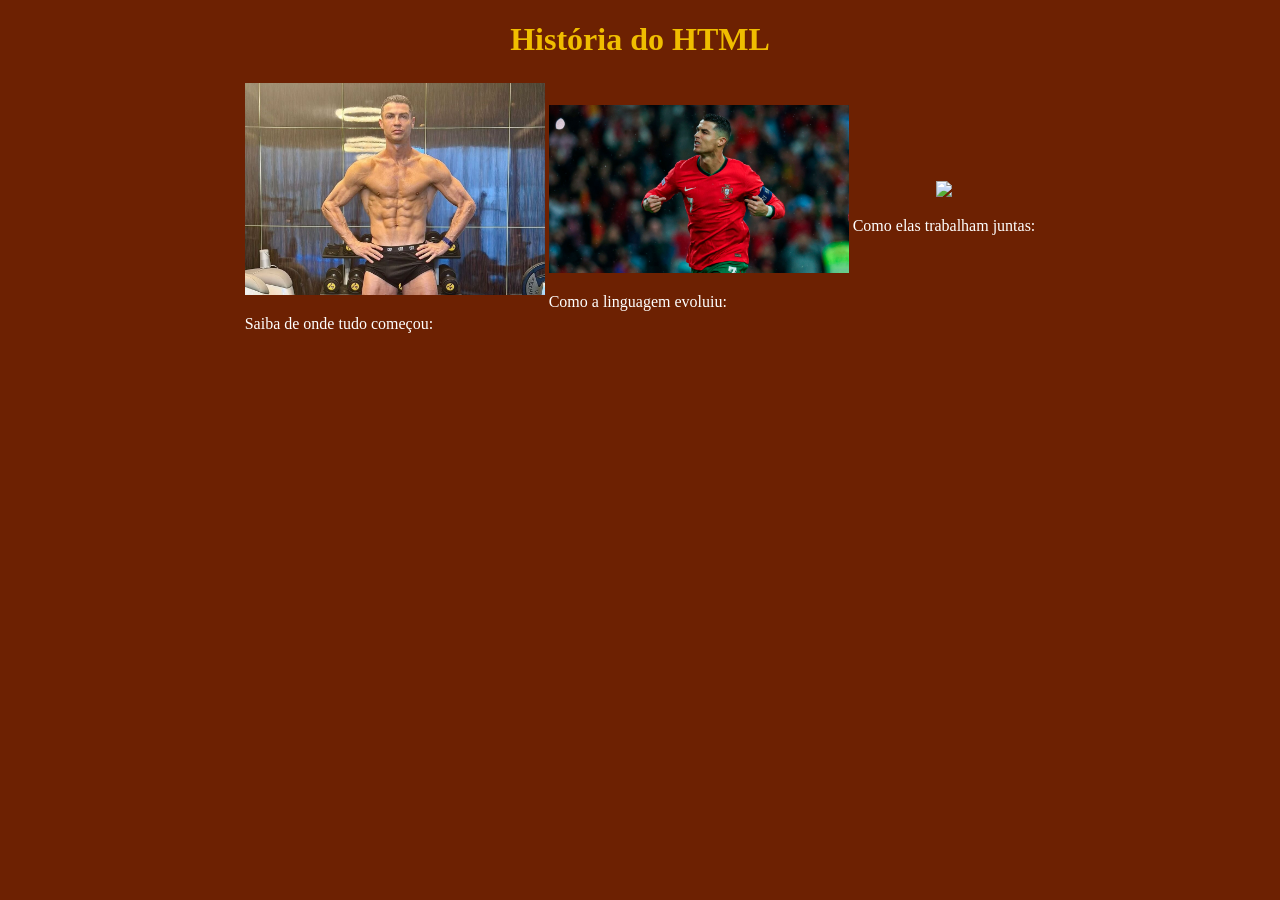
==== index.html @ f47de6a3 "Add files via upload" ====
<!doctype html>
<html lang="pt-br">
  <head>
    <link rel="stylesheet" href="css/style.css" />
    <title>Cristiano Ronaldo</title>
    <meta charset="utf-8" />
    <meta
      name="Keywords"
      content="Cristiano, Ronaldo, Champions, Futebol"
    />
    <meta
      name="description"
      content="A História do papai Cris"
    />
    <meta name="robots" content="index, follow" />
  </head>

  <body>
    <header>
      <h1 align ="center">História do HTML</h1>
    </header>
    <center>
      <table>
        <tr>
          <td align="center">
            <a href="pagina1.html">
              <img src="imagens/Cristiano-Ronaldo-2.jpg" width="300" />
            </a>

            <p >Saiba de onde tudo começou:</p>
          </td>

          <td align="center">
            <a href="pagina2.html">
              <img src="imagens/cristiano-ronaldo-1.jpg" width="300" />
            </a>

            <p>Como a linguagem evoluiu:</p>
          </td>

          <td align="center">
            <a href="pagina3.html">
              <img src="imagens/Imagem-3png.png" width="300" />
            </a>

            <p>Como elas trabalham juntas:</p>
          </td>
        </tr>
      </table>
    </center>
  </body>
</html>
---- css/style.css ----
body {
  background-color: rgb(109, 33, 2);
}

h1 {
  color: rgba(255, 208, 0, 0.897);
}
h2 {
  color: rgb(255, 145, 0);
}
P {
  color: rgb(255, 255, 255);
  text-align: left;
}

img {
  width: 300px;
}
table {
  color: rgb(255, 255, 255);
}
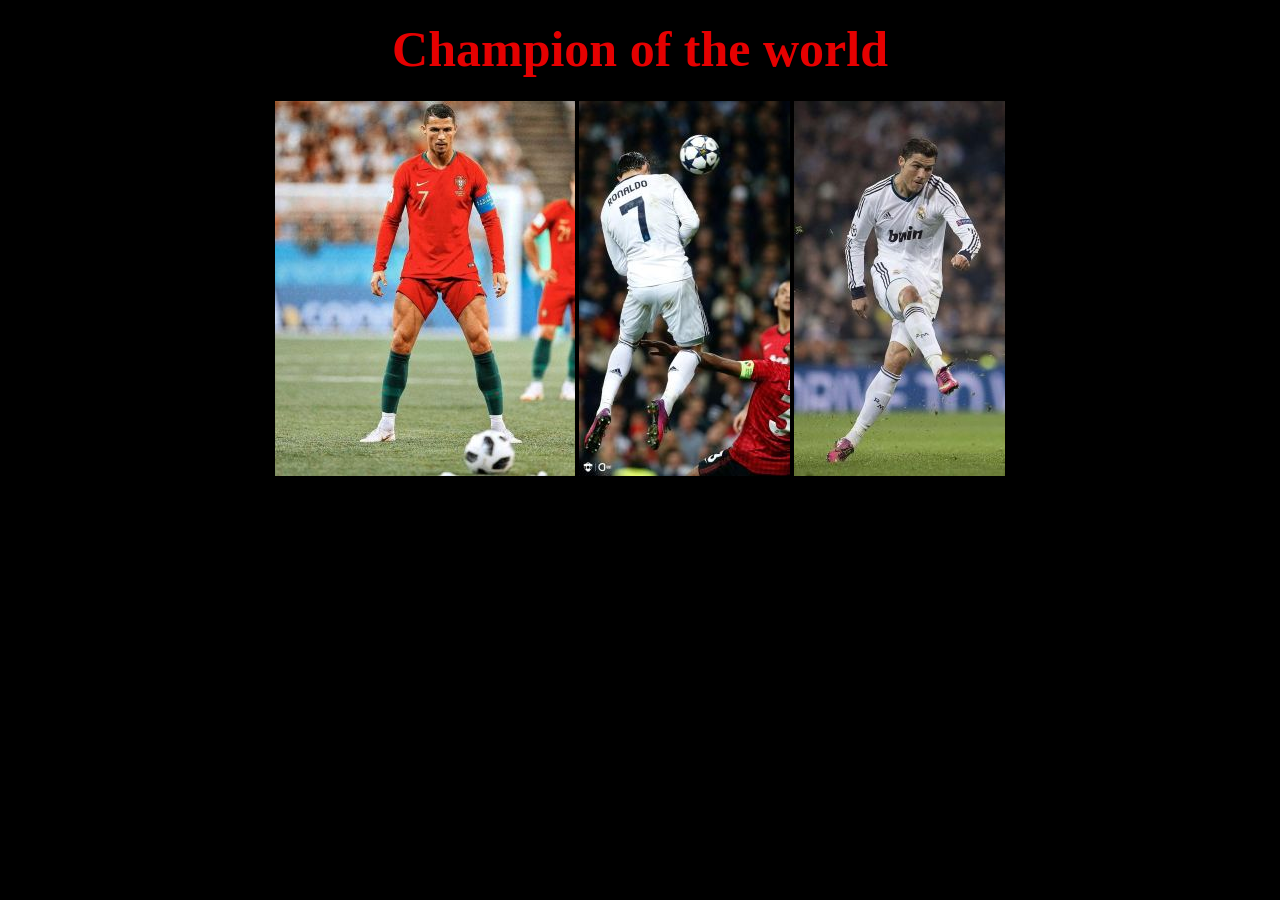
==== commit 7628d6d0: "Add files via upload" ====
--- a/index.html
+++ b/index.html
@@ -1,52 +1,49 @@
+
 <!doctype html>
 <html lang="pt-br">
   <head>
+    <!-- Relacionar as páginas-->
     <link rel="stylesheet" href="css/style.css" />
     <title>Cristiano Ronaldo</title>
     <meta charset="utf-8" />
     <meta
       name="Keywords"
-      content="Cristiano, Ronaldo, Champions, Futebol"
-    />
+      content="Cristiano, Ronaldo, Champions, Atletas, Futebol"    />
     <meta
       name="description"
-      content="A História do papai Cris"
+      content="Conheça melhor a história do melhor jogador de futebol de todos os tempos!"
     />
     <meta name="robots" content="index, follow" />
   </head>
 
-  <body>
+  <body>   
     <header>
-      <h1 align ="center">História do HTML</h1>
+      <h1 align ="center">Champion of the world</h1>
     </header>
-    <center>
-      <table>
+      <table align ="center">
+        
         <tr>
           <td align="center">
             <a href="pagina1.html">
-              <img src="imagens/Cristiano-Ronaldo-2.jpg" width="300" />
+              <img src="Fotos/Mídia (1).jpg" />
             </a>
 
-            <p >Saiba de onde tudo começou:</p>
           </td>
 
           <td align="center">
             <a href="pagina2.html">
-              <img src="imagens/cristiano-ronaldo-1.jpg" width="300" />
+              <img src="Fotos/Mídia (2).jpg" />
             </a>
 
-            <p>Como a linguagem evoluiu:</p>
           </td>
 
           <td align="center">
             <a href="pagina3.html">
-              <img src="imagens/Imagem-3png.png" width="300" />
+              <img src="Fotos/Mídia (3).jpg" />
             </a>
 
-            <p>Como elas trabalham juntas:</p>
           </td>
         </tr>
       </table>
-    </center>
   </body>
-</html>
+</html>
--- a/css/style.css
+++ b/css/style.css
@@ -1,21 +1,23 @@
 body {
-  background-color: rgb(109, 33, 2);
+  background-color: rgb(0, 0, 0);
+  margin-top: 15px ;
 }
 
 h1 {
-  color: rgba(255, 208, 0, 0.897);
+  color: rgba(255, 0, 0, 0.897);
+  font-size: 50px;
+  margin :20px;
 }
+
 h2 {
-  color: rgb(255, 145, 0);
+  color: rgb(1, 73, 4);
 }
+
 P {
   color: rgb(255, 255, 255);
   text-align: left;
 }
 
-img {
-  width: 300px;
+table {
+  color:aliceblue;
 }
-table {
-  color: rgb(255, 255, 255);
-}
